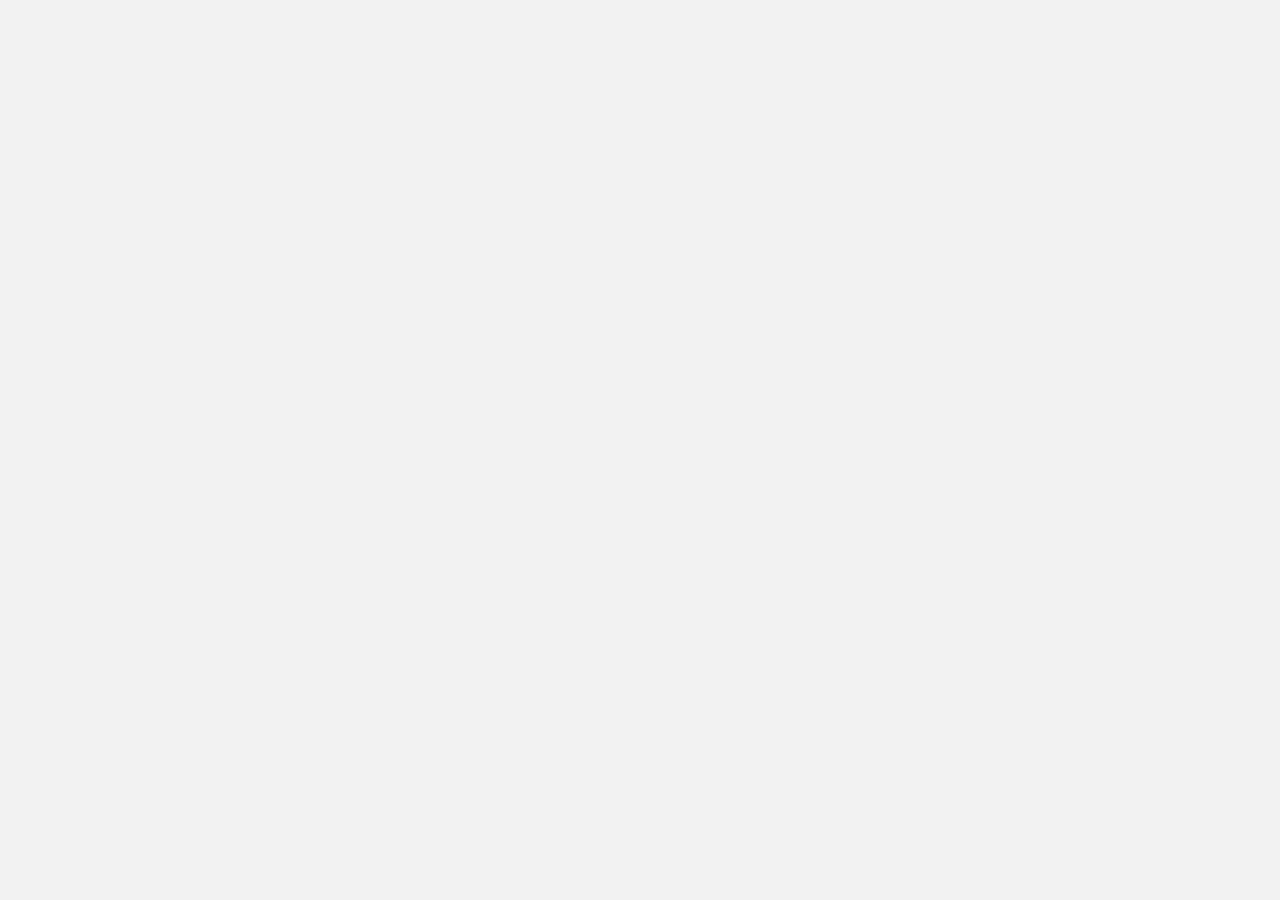
==== index-general.html @ 49cb6fbe "iniciando base para colocar conteudo do site" ====
<!DOCTYPE html>
<html lang="en">
<head>
    <meta charset="UTF-8">
    <meta name="viewport" content="width=device-width, initial-scale=1.0">
    <link rel="stylesheet" href="style-general.css">
    <title>Desafio Bmg</title>
</head>
<body>
  <div class="superior-container"></div>
  <div class="lateral-container"></div>
  <div class="inferior-container"></div>
</body>
</html>
---- style-general.css ----
body {
  background-color: #F2F2F2;
}

.superior-container {
  display: flex;
}

.lateral-container {
  display: flex;
}

.inferior-container {
  display: flex;
}
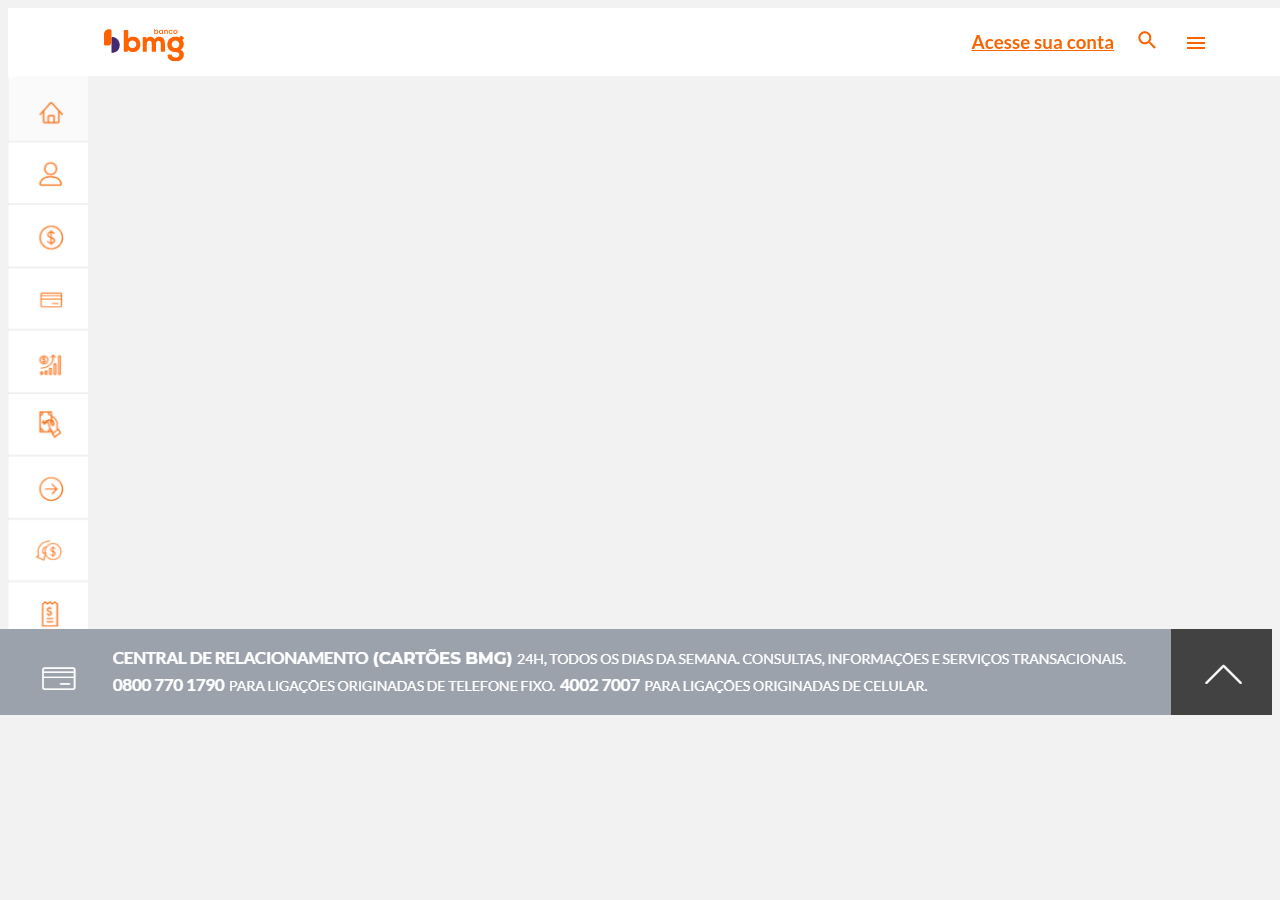
==== commit 17a2e50a: "estrutura inicial montada" ====
--- a/index-general.html
+++ b/index-general.html
@@ -7,8 +7,8 @@
     <title>Desafio Bmg</title>
 </head>
 <body>
-  <div class="superior-container"></div>
-  <div class="lateral-container"></div>
-  <div class="inferior-container"></div>
+  <div class="superior-container"><img src="imagens/barra-superior.png" alt="barra superior com login" width="1904px"></div>
+  <div class="lateral-container"><img src="imagens/menu-lateral-esquerdo.png" alt="barra lateral com atalhos, menus rápidos" width="80px"></div>
+  <div class="inferior-container"><img src="imagens/barra-inferior.png" alt="barra inferior com dados de contatos do banco bmg" width="1904px" height="86px"></div>
 </body>
 </html>--- a/style-general.css
+++ b/style-general.css
@@ -4,12 +4,15 @@
 
 .superior-container {
   display: flex;
+  justify-content: flex-start;
 }
 
 .lateral-container {
   display: flex;
+  align-items: flex-start;
 }
 
 .inferior-container {
   display: flex;
+  justify-content: flex-end;
 }